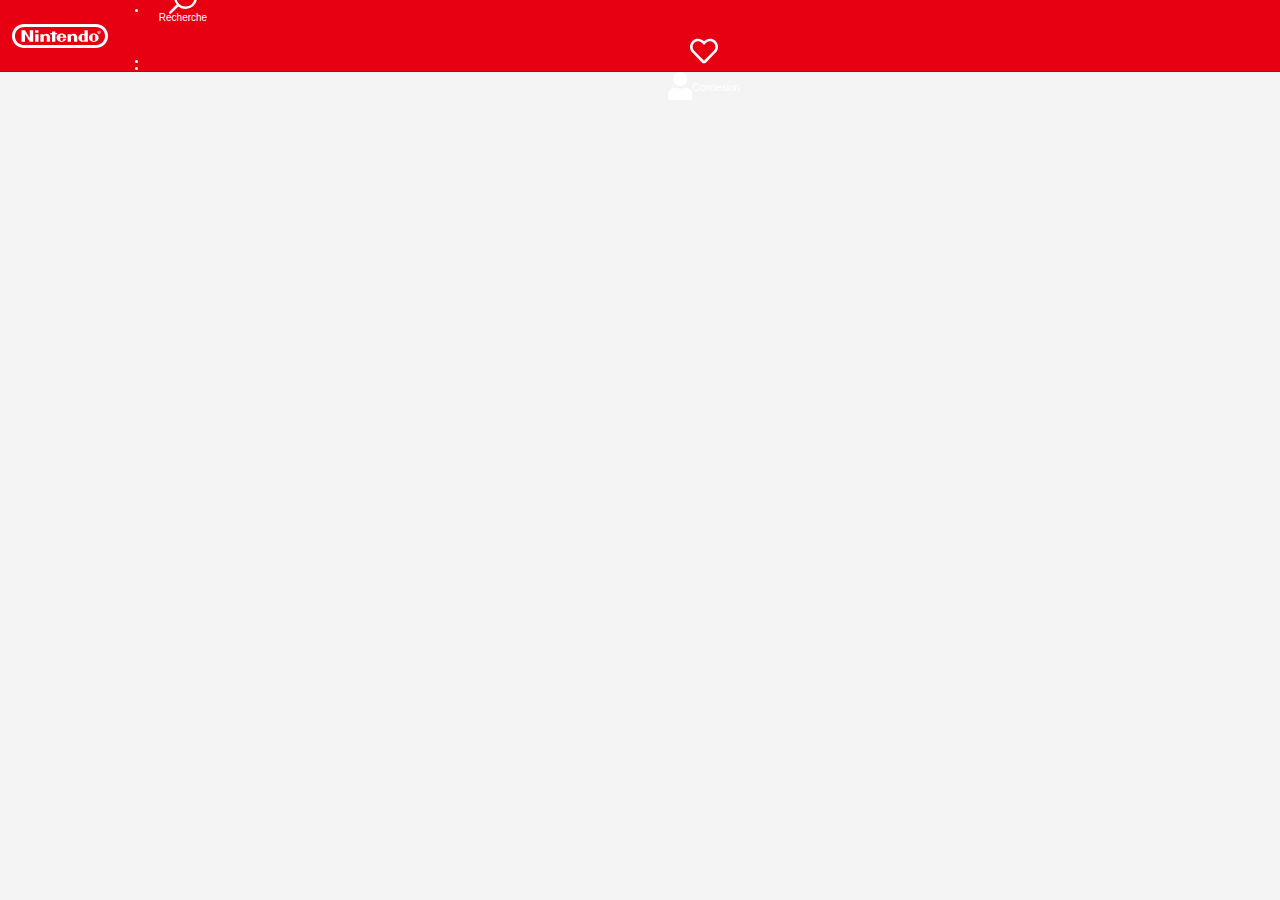
==== nintendolike.html @ ddeaac04 "Adding html an css files" ====
<!DOCTYPE html>
<html>
<head>
    <link href="style.css" rel="stylesheet">
</head>
<body>
    <div class="main-navbar-wrapper nrd8 srch8" data-header-wrapper>
        <header class="plo-header" data-pl-component="plo-header" data-component="mso-site-header">
            <button class="pla-btn--plain plo-header__menu-toggle" data-pl-menu-toggle data-pl-component-toggle-state="is-menu-open">
                <span class="pla-animated-svg-icon pla-menu-icon plo-page-nav__toggle-icon">
                    <svg xmlns="http://www.w3.org/2000/svg" height="1em" width="1em" viewBox="0 0 48 48" class="pla-svg-icon pla-menu-icon__top-line">
                        <path d="M0 21l48 21L48 27L0 27L0 9Z"></path>
                    </svg>

                </span>
            </button>
            <a id="header-brand" tabindex="1" class="pla-link--plain plo-header_logo-container">
                <svg xmlns="http://www.w3.org/200/svg" height="1em" width="4em" viewBox="0 0 128 32" class="pla-svg-icon plo-header__logo">
                    <path d="M12.7,8.4h4.6l6.4,10.5V8.4h4.6v15.1h-4.6L17.3,13v10.5h-4.6L12.7,8.4L12.7,8.4L12.7,8.4zM53.3,10h4.5v2h2.4v1.5h-2.4v10h-4.5v-10h-2.4V12h2.4L53.3,10L53.3,10L53.3,10z M30.9,13.5h4.5v10h-4.5L30.9,13.5L30.9,13.5L30.9,13.5z M30.8,8.4h4.5v3.1h-4.5L30.8,8.4L30.8,8.4L30.8,8.4z M110.9,18.4c0,0,0,1.5,0,2.1c0,1.6-0.9,2.3-1.8,2.3s-1.8-0.7-1.8-2.3c0-0.6,0-2.2,0-2.2s0-1.5,0-2.1c0-1.6,0.9-2.2,1.8-2.2s1.8,0.7,1.8,2.2C110.9,16.9,110.9,18,110.9,18.4L110.9,18.4L110.9,18.4L110.9,18.4z M109.1,12.8c-3.6,0-6.5,2.5-6.5,5.6s2.9,5.6,6.5,5.6s6.5-2.5,6.5-5.6S112.7,12.8,109.1,12.8L109.1,12.8zM96.7,8.4h4.4v15.1h-4.4c0,0,0-0.5,0-0.6c-2.4,1.6-5.7,0.9-7.3-1.5c-0.6-0.9-0.9-2-0.9-3.1c0.1-3,2.6-5.3,5.5-5.3c0,0,0.1,0,0.1,0c0.9,0.1,1.8,0.4,2.5,0.9L96.7,8.4L96.7,8.4L96.7,8.4z M96.7,18.4v-1.8c0.1-1-0.6-1.8-1.6-1.9c-1-0.1-1.8,0.6-1.9,1.6c0,0.1,0,0.2,0,0.4c0,0.5,0,1.8,0,1.8s0,1.2,0,1.8c-0.1,1,0.6,1.8,1.6,1.9c1,0.1,1.8-0.6,1.9-1.6c0-0.1,0-0.3,0-0.4C96.7,19.6,96.7,18.4,96.7,18.4L96.7,18.4z M45.8,13c2.7-0.1,4.9,2,5,4.7c0,0.1,0,0.2,0,0.4c0,0.7,0,5.5,0,5.5h-4.4v-6.6c-0.1-1.1-1-1.9-2-1.8c-1.1,0-2,0.8-2.1,1.8c0,0.4,0,6.6,0,6.6h-4.4v-10h4.4c0,0,0,0.8,0,1.1C43.2,13.6,44.4,13.1,45.8,13L45.8,13L45.8,13z M82.1,13c2.7-0.1,4.9,2,5,4.7c0,0.1,0,0.2,0,0.4c0,0.7,0,5.5,0,5.5h-4.4v-6.6c-0.1-1.1-1-1.9-2-1.8c-1.1,0-2,0.8-2.1,1.8c0,0.4,0,6.6,0,6.6h-4.4v-10h4.4c0,0,0,0.8,0,1.1C79.4,13.6,80.7,13.1,82.1,13L82.1,13L82.1,13z M64.3,17c-0.1-0.7,0-1.3,0.3-2c0.3-0.6,0.9-0.9,1.6-0.9l0,0c0.6,0,1.2,0.4,1.6,0.9c0.3,0.6,0.4,1.3,0.3,2L64.3,17L64.3,17z M68,20c0,0,0,0,0,0.6c0,1.8-1.2,2.2-1.8,2.2c-1.1,0-1.9-0.9-1.9-2c0-0.1,0-0.2,0-0.3c0-0.5,0-2.1,0-2.1h8.4c0-3.1-3-5.7-6.6-5.7s-6.6,2.5-6.6,5.6s2.9,5.6,6.6,5.6c2.8,0.1,5.3-1.5,6.3-4.1H68L68,20z M116.3,9.6c0.7,0,1.1,0.2,1.1,0.7c0,0.3-0.2,0.6-0.6,0.7l0.6,1.1h-0.7l-0.5-1.1h-0.3v1.1h-0.6V9.6L116.3,9.6L116.3,9.6z M116.3,8.6c-1.3,0-2.3,1-2.4,2.3c0,1.3,1,2.3,2.3,2.4c1.3,0,2.3-1,2.4-2.3c0,0,0,0,0,0C118.5,9.6,117.5,8.6,116.3,8.6C116.3,8.6,116.3,8.6,116.3,8.6L116.3,8.6z M118.1,10.9c0,1-0.9,1.8-1.9,1.8s-1.8-0.9-1.8-1.9c0-1,0.8-1.8,1.8-1.8C117.3,9,118.1,9.9,118.1,10.9C118.1,10.9,118.1,10.9,118.1,10.9L118.1,10.9z M115.9,10.7h0.3c0.4,0,0.5-0.1,0.5-0.4s-0.2-0.4-0.6-0.4h-0.3L115.9,10.7L115.9,10.7L115.9,10.7z M16.7,32C6.7,32,0,24.8,0,16S6.7,0,16.7,0h94.6c10,0,16.7,7.3,16.7,16s-6.7,16-16.7,16H16.7z M16.8,3.9C8.8,4,3.9,9.3,3.9,16s4.8,12.1,12.8,12.1h94.5c8,0,12.8-5.4,12.8-12.1S119.2,4,111.2,3.9H16.8z"></path>
                </svg>
            </a>
            <nav class="plo-header__nav">
                <ul class="plo-header_nav-items">
                    <li class="plo-header__nav-item plo-header__nav-item--search">
                        <button tabindex="2" class="pla-btn--plain plo-header__nav-button" data-toggle="modal" data-target="#modal-global-search">
                            <svg xmlns="http://www.w3.org/2000/svg" height="1em" width="1em" viewBox="0 0 512 512" class="pla-svg-icon plo-header__nav-icon">
                                <path d="M302.29-.49c-116,.31-209.79,94.6-209.48,210.6a210.06,210.06,0,0,0,45.81,130.38L7.17,471.57a23.46,23.46,0,0,0,16.58,39.92A23.13,23.13,0,0,0,40,504.83L171.49,373.77c90.71,72.29,222.85,57.37,295.14-33.34S524,117.59,433.3,45.3A210,210,0,0,0,302.29-.49Zm0,376.91a166.84,166.84,0,1,1,166.7-167v.33A166.92,166.92,0,0,1,302.29,376.42Z"></path>
                            </svg>
                            <div class="plo-header__nav-label">Recherche</div>
                        </button>
                    </li>
                    <li class="plo-header_nav-item plo-header_nav-item--wish-list">
                        <a tabindex="3" href="https://ec.nintendo.com/my/wishlist" class="pla-btn--plain plo-header__nav-button plo-header__nav-button externalnintendo" target="blank">
                            <svg xmlns="http://www.w3.org/2000/svg" height="1em" width="1em" viewBox="0 0 512 512" class="pla-svg-icon plo-header__nav-icon">
                                <path d="M458.4 64.3C400.6 15.7 311.3 23 256 79.3 200.7 23 111.4 15.6 53.6 64.3-21.6 127.6-10.6 230.8 43 285.5l175.4 178.7c10 10.2 23.4 15.9 37.6 15.9 14.3 0 27.6-5.6 37.6-15.8L469 285.6c53.5-54.7 64.7-157.9-10.6-221.3zm-23.6 187.5L259.4 430.5c-2.4 2.4-4.4 2.4-6.8 0L77.2 251.8c-36.5-37.2-43.9-107.6 7.3-150.7 38.9-32.7 98.9-27.8 136.5 10.5l35 35.7 35-35.7c37.8-38.5 97.8-43.2 136.5-10.6 51.1 43.1 43.5 113.9 7.3 150.8z"></path>
                            </svg>
                        </a>
                    </li>
                    <li class="plo-header_nav-item plo-header_nav-item--account">
                        <button tabindex="5" class="pla-btn--plain plo-header__nav-button hidden" data-ms-alps>
                            <alps-account-nav class="plo-header__custom-alps" data-state="alps_mobile" if="true">
                                <div role="navigation" class="alps-account-nav">
                            </alps-account-nav>
                        </button>
                        <div></div>
                        <button tabindex="5" class="pla-btn--plain plo-header__nav-button custom-alps-login-door-button" data-ms-alps-login>
                            <svg xmlns="http://www.w3.org/2000/svg" height="1em" width="0.875em" viewbox="0 0 448 512" class="pla-svg-icon plo-header__nav-icon">
                                <path d="M224 256c70.7 0 128-57.3 128-128S294.7 0 224 0 96 57.3 96 128s57.3 128 128 128zm89.6 32h-16.7c-22.2 10.2-46.9 16-72.9 16s-50.6-5.8-72.9-16h-16.7C60.2 288 0 348.2 0 422.4V464c0 26.5 21.5 48 48 48h352c26.5 0 48-21.5 48-48v-41.6c0-74.2-60.2-134.4-134.4-134.4z"></path>
                            </svg>
                            <div class="plo-header__nav-label">Connexion</div>
                        </button>
                    </li>
                </ul>
            </nav>
        </header>
    </div>
</body>
</html>
---- style.css ----
body {
    display: block;
    margin: 0px;
    background-color: #f4f4f4;
    color: #333;
    font-family: Open Sans,Helvetica Neue,Helvetica,Arial,sans-serif;
    font-size: 1rem;
    line-height: 1.5;
}
header{
    display: block;
}

@media (min-width: 768px) {
    .plo-header {
        padding:0 20px 0 24px;
    }

    .plo-header__menu-toggle {
        display: none
    }

    .plo-header__logo {
        font-size: 24px
    }

    .plo-header__nav-item {
        margin-right: 8px
    }

    .plo-header__nav-item:last-child {
        margin-right: 0
    }
}
.plo-header {
    display: flex;
    position: fixed;
    z-index: 1030;
    top: 0;
    align-items: center;
    width: 100%;
    height: 72px;
    padding-left: 12px;
    border-bottom: 1px solid #bf0010;
    background: #e60012;
    color: #fff;
    line-height: 0;
}
.plo-header__nav {
    width: 100%;
}
article,aside,details,figcaption,figure,footer,header,hgroup,main,menu,nav,section,summary {
    display: block;
}

.main-navbar-wrapper
.plo-header__menu-toggle{
    margin-top: -2px;
    line-height: 1.358;
}

.plo-header__menu-toggle{
    margin-right: 20px;
    opacity: .75;
    font-size: 24px;
}
.plo-header__nav-button {
    display: flex;
    position: relative;
    flex-wrap: wrap;
    align-content: center;
    align-items: center;
    justify-content: center;
    width: 100%;
    height: 100%;
    color: inherit;
    text-decoration: none;
}
a{
    color: #e60012;
    text-decoration: none;
    background-color: transparent;
}

a:-webkit-any-link {
    color: webkit link;
    cursor: pointer;
    text-decoration: underline;
}
button, input, select, textarea {
    font-family: inherit;
    font-size: inherit;
    line-height: inherit;
}
button, select{
    text-transform: none;
}
button{
    overflow: visible;
}
.pla-btn--plain{
    margin: 0;
    padding: 0;
    border: none;
    background-color: transparent;
}
button, input, optgroup, select, textarea{
    color: inherit;
    font: inherit;
    line-height: inherit;
    margin: 0;
}

.plo-header .plo-header__nav-item--account .plo-header__alps-loader-wrapper .plo-header__alps-loading-icon,.plo-header .plo-header__nav-item--account .plo-header__custom-alps .alps-account-mii-circle,.plo-header__nav-icon {
    margin-bottom: 4px;
    font-size: 28px;
}
.plo-header .plo-header__nav-item--account .plo-header__alps-loader-wrapper .plo-header__alps-loader-inner-wrapper, .plo-header .plo-header__nav-item--account .plo-header__custom-alps .alps-button-inner, .plo-header__nav-button {
    display: flex;
    position: relative;
    flex-wrap: wrap;
    align-content: center;
    align-items: center;
    justify-content: center;
    width: 100%;
    height: 100%;
    color: inherit;
    text-decoration: none;
}

.plo-header__nav-items{
    display: inline-flex;
    justify-content: flex-end;
    width: 100%;
    margin: 0;
    padding: 0;
    list-style-type: none;
}

.plo-header__nav-item{
    flex: 0 1 70px;
    max-width: 70px;
    height: 70px;
}
.plo-header__nav-item--search {
    order: 0;
}


.plo-page-nav__toggle-icon{
    top: 0.17em;
    margin-right: 8px;
}
.pla-menu-icon{
    width: 1em;
    height: 1em;
}

.pla-svg-icon{
    fill: currentColor;
    color: inherit;
    line-height: 1;
}
.pla-animated-svg-icon{
    width: 1em;
    height: 1em;
}
svg[Attributes] {
    height: 1em;
    width: 1em;
}

.plo-header__logo-container{
    color: inherit;
}

ul {
    list-style-type: disc;
}
li{
    display: list-item;
    text-align: -webkit-match-parent;
}

.pla-link--plain, .pla-link--plai:focus, .pla-link--plain:hover {
    color: inherit;
    text-decoration: none;
}

html {
    -webkit-tap-highlight-color: rgba(0,0,0,0);
    font-size: 10px;
    -ms-text-size-adjust: 100%;
    -webkit-text-size-adjust: 100%;
    font-family: sans-serif;
}
*, :after, :before {
    box-sizing: border-box;
}
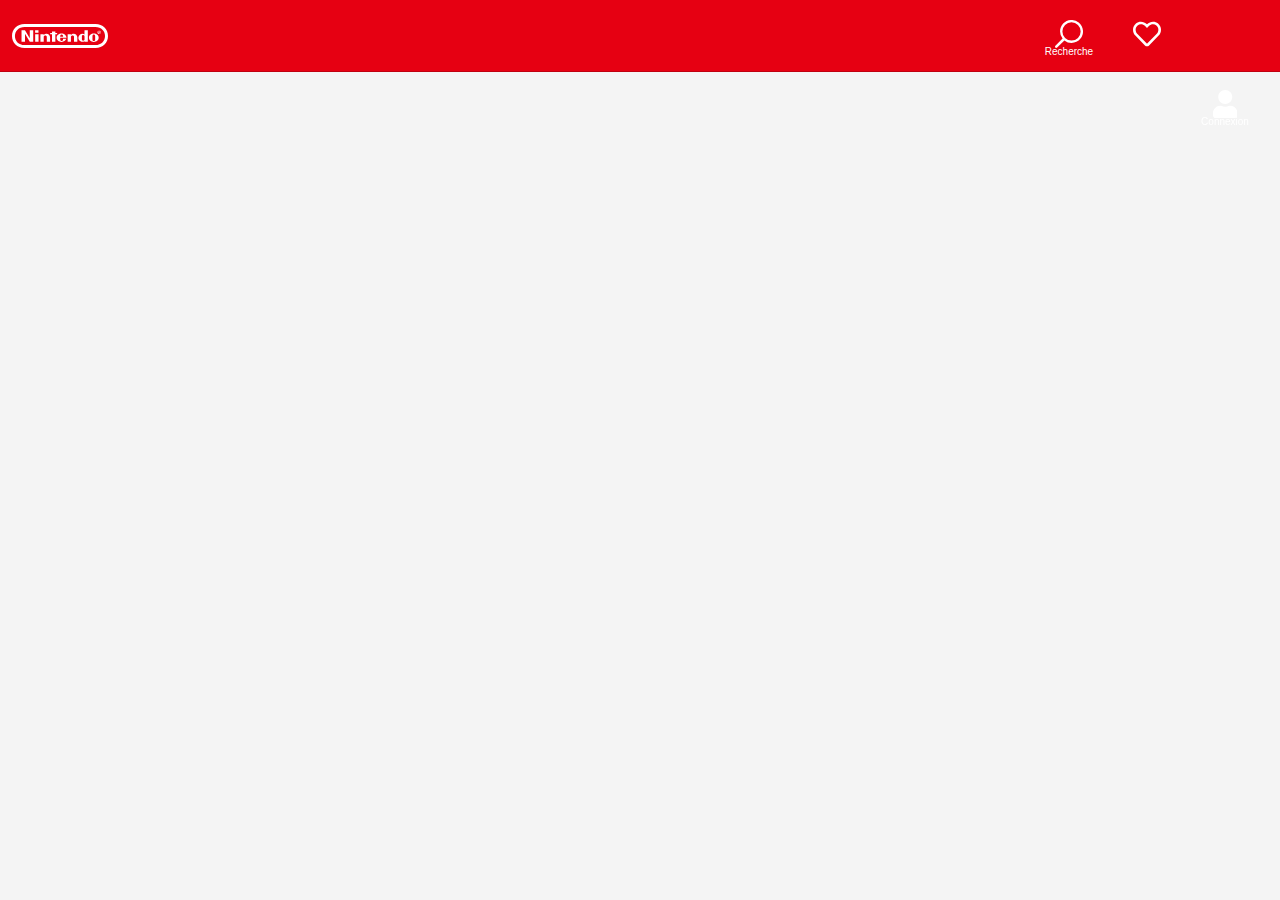
==== commit 2c997e89: "updating html and css file" ====
--- a/nintendolike.html
+++ b/nintendolike.html
@@ -20,7 +20,7 @@
                 </svg>
             </a>
             <nav class="plo-header__nav">
-                <ul class="plo-header_nav-items">
+                <ul class="plo-header__nav-items">
                     <li class="plo-header__nav-item plo-header__nav-item--search">
                         <button tabindex="2" class="pla-btn--plain plo-header__nav-button" data-toggle="modal" data-target="#modal-global-search">
                             <svg xmlns="http://www.w3.org/2000/svg" height="1em" width="1em" viewBox="0 0 512 512" class="pla-svg-icon plo-header__nav-icon">
@@ -29,20 +29,23 @@
                             <div class="plo-header__nav-label">Recherche</div>
                         </button>
                     </li>
-                    <li class="plo-header_nav-item plo-header_nav-item--wish-list">
+                    <li class="plo-header__nav-item plo-header__nav-item--wish-list">
                         <a tabindex="3" href="https://ec.nintendo.com/my/wishlist" class="pla-btn--plain plo-header__nav-button plo-header__nav-button externalnintendo" target="blank">
                             <svg xmlns="http://www.w3.org/2000/svg" height="1em" width="1em" viewBox="0 0 512 512" class="pla-svg-icon plo-header__nav-icon">
                                 <path d="M458.4 64.3C400.6 15.7 311.3 23 256 79.3 200.7 23 111.4 15.6 53.6 64.3-21.6 127.6-10.6 230.8 43 285.5l175.4 178.7c10 10.2 23.4 15.9 37.6 15.9 14.3 0 27.6-5.6 37.6-15.8L469 285.6c53.5-54.7 64.7-157.9-10.6-221.3zm-23.6 187.5L259.4 430.5c-2.4 2.4-4.4 2.4-6.8 0L77.2 251.8c-36.5-37.2-43.9-107.6 7.3-150.7 38.9-32.7 98.9-27.8 136.5 10.5l35 35.7 35-35.7c37.8-38.5 97.8-43.2 136.5-10.6 51.1 43.1 43.5 113.9 7.3 150.8z"></path>
                             </svg>
                         </a>
                     </li>
-                    <li class="plo-header_nav-item plo-header_nav-item--account">
+                    <li class="plo-header__nav-item plo-header__nav-item--account">
                         <button tabindex="5" class="pla-btn--plain plo-header__nav-button hidden" data-ms-alps>
+                
                             <alps-account-nav class="plo-header__custom-alps" data-state="alps_mobile" if="true">
-                                <div role="navigation" class="alps-account-nav">
-                            </alps-account-nav>
+                                <div role="navigation" class="alps-account-nav"></div>
+                            </alps-account-nav>    
                         </button>
-                        <div></div>
+                        <div tab-index="-1" class="plo-header__alps-loader-wrapper alps-account-loading">
+                            <alps-loading-indacator class="plo-header__alps-loading-icon"></alps-loading-indacator>
+                        </div>
                         <button tabindex="5" class="pla-btn--plain plo-header__nav-button custom-alps-login-door-button" data-ms-alps-login>
                             <svg xmlns="http://www.w3.org/2000/svg" height="1em" width="0.875em" viewbox="0 0 448 512" class="pla-svg-icon plo-header__nav-icon">
                                 <path d="M224 256c70.7 0 128-57.3 128-128S294.7 0 224 0 96 57.3 96 128s57.3 128 128 128zm89.6 32h-16.7c-22.2 10.2-46.9 16-72.9 16s-50.6-5.8-72.9-16h-16.7C60.2 288 0 348.2 0 422.4V464c0 26.5 21.5 48 48 48h352c26.5 0 48-21.5 48-48v-41.6c0-74.2-60.2-134.4-134.4-134.4z"></path>
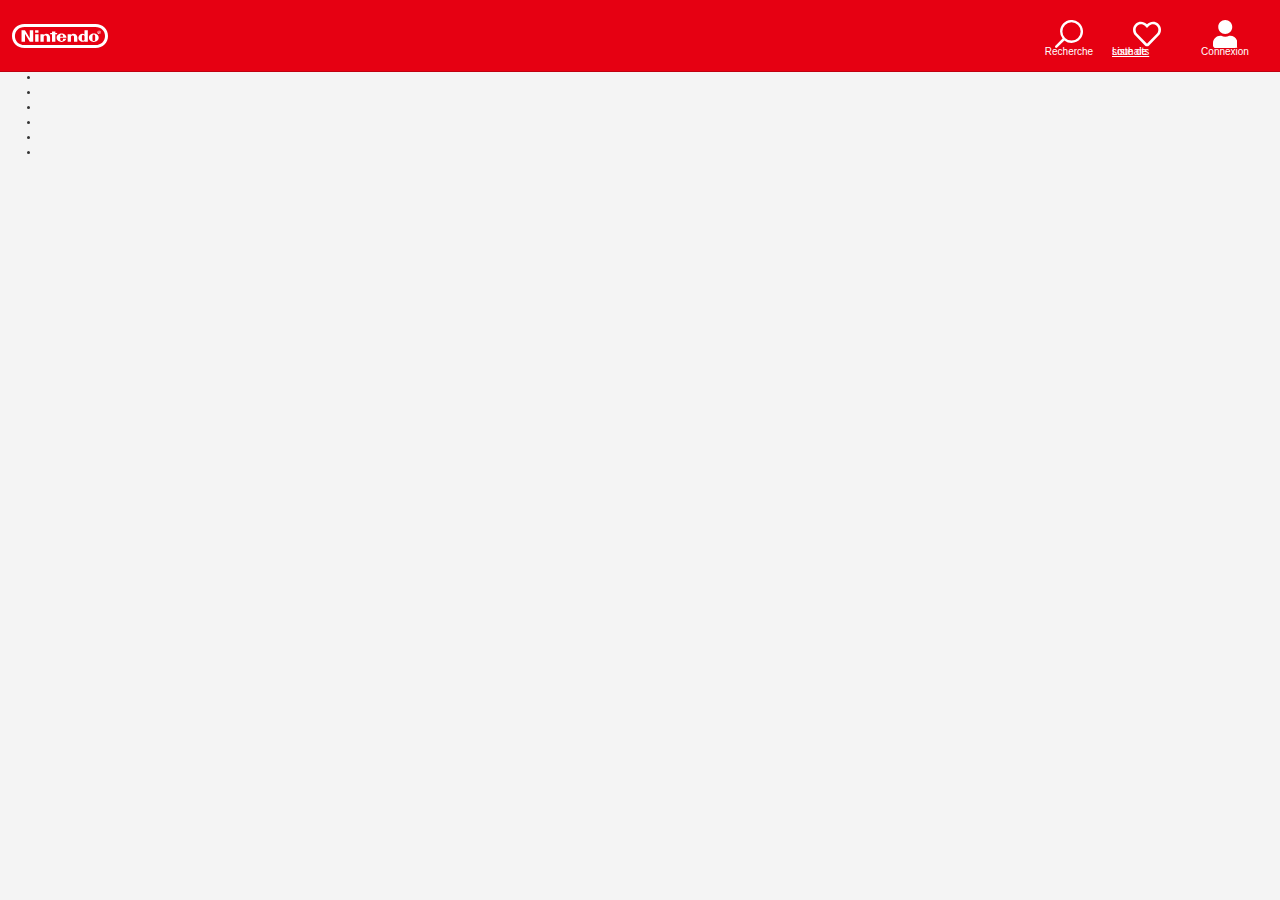
==== commit af1027c5: "updating html and css files" ====
--- a/nintendolike.html
+++ b/nintendolike.html
@@ -1,61 +1,76 @@
-<!DOCTYPE html>
+<!DOCTYPE HTML>
 <html>
-<head>
-    <link href="style.css" rel="stylesheet">
-</head>
-<body>
-    <div class="main-navbar-wrapper nrd8 srch8" data-header-wrapper>
-        <header class="plo-header" data-pl-component="plo-header" data-component="mso-site-header">
-            <button class="pla-btn--plain plo-header__menu-toggle" data-pl-menu-toggle data-pl-component-toggle-state="is-menu-open">
-                <span class="pla-animated-svg-icon pla-menu-icon plo-page-nav__toggle-icon">
-                    <svg xmlns="http://www.w3.org/2000/svg" height="1em" width="1em" viewBox="0 0 48 48" class="pla-svg-icon pla-menu-icon__top-line">
-                        <path d="M0 21l48 21L48 27L0 27L0 9Z"></path>
+    <head>
+        <link href="style.css" rel="stylesheet">
+    </head>
+    <body>
+        <div>
+            <header class="plo-header">
+                <a id="header-brand" tabindex="1" href="https://www.nintendo.fr/" class="pla-link--plain plo-header__logo-container">
+                    <svg xmlns="http://www.w3.org/2000/svg" height="1em" width="4em" viewBox="0 0 128 32" class="pla-svg-icon plo-header__logo">
+                        <path d="M12.7,8.4h4.6l6.4,10.5V8.4h4.6v15.1h-4.6L17.3,13v10.5h-4.6L12.7,8.4L12.7,8.4L12.7,8.4zM53.3,10h4.5v2h2.4v1.5h-2.4v10h-4.5v-10h-2.4V12h2.4L53.3,10L53.3,10L53.3,10z M30.9,13.5h4.5v10h-4.5L30.9,13.5L30.9,13.5L30.9,13.5z M30.8,8.4h4.5v3.1h-4.5L30.8,8.4L30.8,8.4L30.8,8.4z M110.9,18.4c0,0,0,1.5,0,2.1c0,1.6-0.9,2.3-1.8,2.3s-1.8-0.7-1.8-2.3c0-0.6,0-2.2,0-2.2s0-1.5,0-2.1c0-1.6,0.9-2.2,1.8-2.2s1.8,0.7,1.8,2.2C110.9,16.9,110.9,18,110.9,18.4L110.9,18.4L110.9,18.4L110.9,18.4z M109.1,12.8c-3.6,0-6.5,2.5-6.5,5.6s2.9,5.6,6.5,5.6s6.5-2.5,6.5-5.6S112.7,12.8,109.1,12.8L109.1,12.8zM96.7,8.4h4.4v15.1h-4.4c0,0,0-0.5,0-0.6c-2.4,1.6-5.7,0.9-7.3-1.5c-0.6-0.9-0.9-2-0.9-3.1c0.1-3,2.6-5.3,5.5-5.3c0,0,0.1,0,0.1,0c0.9,0.1,1.8,0.4,2.5,0.9L96.7,8.4L96.7,8.4L96.7,8.4z M96.7,18.4v-1.8c0.1-1-0.6-1.8-1.6-1.9c-1-0.1-1.8,0.6-1.9,1.6c0,0.1,0,0.2,0,0.4c0,0.5,0,1.8,0,1.8s0,1.2,0,1.8c-0.1,1,0.6,1.8,1.6,1.9c1,0.1,1.8-0.6,1.9-1.6c0-0.1,0-0.3,0-0.4C96.7,19.6,96.7,18.4,96.7,18.4L96.7,18.4z M45.8,13c2.7-0.1,4.9,2,5,4.7c0,0.1,0,0.2,0,0.4c0,0.7,0,5.5,0,5.5h-4.4v-6.6c-0.1-1.1-1-1.9-2-1.8c-1.1,0-2,0.8-2.1,1.8c0,0.4,0,6.6,0,6.6h-4.4v-10h4.4c0,0,0,0.8,0,1.1C43.2,13.6,44.4,13.1,45.8,13L45.8,13L45.8,13z M82.1,13c2.7-0.1,4.9,2,5,4.7c0,0.1,0,0.2,0,0.4c0,0.7,0,5.5,0,5.5h-4.4v-6.6c-0.1-1.1-1-1.9-2-1.8c-1.1,0-2,0.8-2.1,1.8c0,0.4,0,6.6,0,6.6h-4.4v-10h4.4c0,0,0,0.8,0,1.1C79.4,13.6,80.7,13.1,82.1,13L82.1,13L82.1,13z M64.3,17c-0.1-0.7,0-1.3,0.3-2c0.3-0.6,0.9-0.9,1.6-0.9l0,0c0.6,0,1.2,0.4,1.6,0.9c0.3,0.6,0.4,1.3,0.3,2L64.3,17L64.3,17z M68,20c0,0,0,0,0,0.6c0,1.8-1.2,2.2-1.8,2.2c-1.1,0-1.9-0.9-1.9-2c0-0.1,0-0.2,0-0.3c0-0.5,0-2.1,0-2.1h8.4c0-3.1-3-5.7-6.6-5.7s-6.6,2.5-6.6,5.6s2.9,5.6,6.6,5.6c2.8,0.1,5.3-1.5,6.3-4.1H68L68,20z M116.3,9.6c0.7,0,1.1,0.2,1.1,0.7c0,0.3-0.2,0.6-0.6,0.7l0.6,1.1h-0.7l-0.5-1.1h-0.3v1.1h-0.6V9.6L116.3,9.6L116.3,9.6z M116.3,8.6c-1.3,0-2.3,1-2.4,2.3c0,1.3,1,2.3,2.3,2.4c1.3,0,2.3-1,2.4-2.3c0,0,0,0,0,0C118.5,9.6,117.5,8.6,116.3,8.6C116.3,8.6,116.3,8.6,116.3,8.6L116.3,8.6z M118.1,10.9c0,1-0.9,1.8-1.9,1.8s-1.8-0.9-1.8-1.9c0-1,0.8-1.8,1.8-1.8C117.3,9,118.1,9.9,118.1,10.9C118.1,10.9,118.1,10.9,118.1,10.9L118.1,10.9z M115.9,10.7h0.3c0.4,0,0.5-0.1,0.5-0.4s-0.2-0.4-0.6-0.4h-0.3L115.9,10.7L115.9,10.7L115.9,10.7z M16.7,32C6.7,32,0,24.8,0,16S6.7,0,16.7,0h94.6c10,0,16.7,7.3,16.7,16s-6.7,16-16.7,16H16.7z M16.8,3.9C8.8,4,3.9,9.3,3.9,16s4.8,12.1,12.8,12.1h94.5c8,0,12.8-5.4,12.8-12.1S119.2,4,111.2,3.9H16.8z"></path>
                     </svg>
-
-                </span>
-            </button>
-            <a id="header-brand" tabindex="1" class="pla-link--plain plo-header_logo-container">
-                <svg xmlns="http://www.w3.org/200/svg" height="1em" width="4em" viewBox="0 0 128 32" class="pla-svg-icon plo-header__logo">
-                    <path d="M12.7,8.4h4.6l6.4,10.5V8.4h4.6v15.1h-4.6L17.3,13v10.5h-4.6L12.7,8.4L12.7,8.4L12.7,8.4zM53.3,10h4.5v2h2.4v1.5h-2.4v10h-4.5v-10h-2.4V12h2.4L53.3,10L53.3,10L53.3,10z M30.9,13.5h4.5v10h-4.5L30.9,13.5L30.9,13.5L30.9,13.5z M30.8,8.4h4.5v3.1h-4.5L30.8,8.4L30.8,8.4L30.8,8.4z M110.9,18.4c0,0,0,1.5,0,2.1c0,1.6-0.9,2.3-1.8,2.3s-1.8-0.7-1.8-2.3c0-0.6,0-2.2,0-2.2s0-1.5,0-2.1c0-1.6,0.9-2.2,1.8-2.2s1.8,0.7,1.8,2.2C110.9,16.9,110.9,18,110.9,18.4L110.9,18.4L110.9,18.4L110.9,18.4z M109.1,12.8c-3.6,0-6.5,2.5-6.5,5.6s2.9,5.6,6.5,5.6s6.5-2.5,6.5-5.6S112.7,12.8,109.1,12.8L109.1,12.8zM96.7,8.4h4.4v15.1h-4.4c0,0,0-0.5,0-0.6c-2.4,1.6-5.7,0.9-7.3-1.5c-0.6-0.9-0.9-2-0.9-3.1c0.1-3,2.6-5.3,5.5-5.3c0,0,0.1,0,0.1,0c0.9,0.1,1.8,0.4,2.5,0.9L96.7,8.4L96.7,8.4L96.7,8.4z M96.7,18.4v-1.8c0.1-1-0.6-1.8-1.6-1.9c-1-0.1-1.8,0.6-1.9,1.6c0,0.1,0,0.2,0,0.4c0,0.5,0,1.8,0,1.8s0,1.2,0,1.8c-0.1,1,0.6,1.8,1.6,1.9c1,0.1,1.8-0.6,1.9-1.6c0-0.1,0-0.3,0-0.4C96.7,19.6,96.7,18.4,96.7,18.4L96.7,18.4z M45.8,13c2.7-0.1,4.9,2,5,4.7c0,0.1,0,0.2,0,0.4c0,0.7,0,5.5,0,5.5h-4.4v-6.6c-0.1-1.1-1-1.9-2-1.8c-1.1,0-2,0.8-2.1,1.8c0,0.4,0,6.6,0,6.6h-4.4v-10h4.4c0,0,0,0.8,0,1.1C43.2,13.6,44.4,13.1,45.8,13L45.8,13L45.8,13z M82.1,13c2.7-0.1,4.9,2,5,4.7c0,0.1,0,0.2,0,0.4c0,0.7,0,5.5,0,5.5h-4.4v-6.6c-0.1-1.1-1-1.9-2-1.8c-1.1,0-2,0.8-2.1,1.8c0,0.4,0,6.6,0,6.6h-4.4v-10h4.4c0,0,0,0.8,0,1.1C79.4,13.6,80.7,13.1,82.1,13L82.1,13L82.1,13z M64.3,17c-0.1-0.7,0-1.3,0.3-2c0.3-0.6,0.9-0.9,1.6-0.9l0,0c0.6,0,1.2,0.4,1.6,0.9c0.3,0.6,0.4,1.3,0.3,2L64.3,17L64.3,17z M68,20c0,0,0,0,0,0.6c0,1.8-1.2,2.2-1.8,2.2c-1.1,0-1.9-0.9-1.9-2c0-0.1,0-0.2,0-0.3c0-0.5,0-2.1,0-2.1h8.4c0-3.1-3-5.7-6.6-5.7s-6.6,2.5-6.6,5.6s2.9,5.6,6.6,5.6c2.8,0.1,5.3-1.5,6.3-4.1H68L68,20z M116.3,9.6c0.7,0,1.1,0.2,1.1,0.7c0,0.3-0.2,0.6-0.6,0.7l0.6,1.1h-0.7l-0.5-1.1h-0.3v1.1h-0.6V9.6L116.3,9.6L116.3,9.6z M116.3,8.6c-1.3,0-2.3,1-2.4,2.3c0,1.3,1,2.3,2.3,2.4c1.3,0,2.3-1,2.4-2.3c0,0,0,0,0,0C118.5,9.6,117.5,8.6,116.3,8.6C116.3,8.6,116.3,8.6,116.3,8.6L116.3,8.6z M118.1,10.9c0,1-0.9,1.8-1.9,1.8s-1.8-0.9-1.8-1.9c0-1,0.8-1.8,1.8-1.8C117.3,9,118.1,9.9,118.1,10.9C118.1,10.9,118.1,10.9,118.1,10.9L118.1,10.9z M115.9,10.7h0.3c0.4,0,0.5-0.1,0.5-0.4s-0.2-0.4-0.6-0.4h-0.3L115.9,10.7L115.9,10.7L115.9,10.7z M16.7,32C6.7,32,0,24.8,0,16S6.7,0,16.7,0h94.6c10,0,16.7,7.3,16.7,16s-6.7,16-16.7,16H16.7z M16.8,3.9C8.8,4,3.9,9.3,3.9,16s4.8,12.1,12.8,12.1h94.5c8,0,12.8-5.4,12.8-12.1S119.2,4,111.2,3.9H16.8z"></path>
-                </svg>
-            </a>
-            <nav class="plo-header__nav">
-                <ul class="plo-header__nav-items">
-                    <li class="plo-header__nav-item plo-header__nav-item--search">
-                        <button tabindex="2" class="pla-btn--plain plo-header__nav-button" data-toggle="modal" data-target="#modal-global-search">
-                            <svg xmlns="http://www.w3.org/2000/svg" height="1em" width="1em" viewBox="0 0 512 512" class="pla-svg-icon plo-header__nav-icon">
-                                <path d="M302.29-.49c-116,.31-209.79,94.6-209.48,210.6a210.06,210.06,0,0,0,45.81,130.38L7.17,471.57a23.46,23.46,0,0,0,16.58,39.92A23.13,23.13,0,0,0,40,504.83L171.49,373.77c90.71,72.29,222.85,57.37,295.14-33.34S524,117.59,433.3,45.3A210,210,0,0,0,302.29-.49Zm0,376.91a166.84,166.84,0,1,1,166.7-167v.33A166.92,166.92,0,0,1,302.29,376.42Z"></path>
+                </a>
+                <nav class="plo-header__nav"> 
+                    <ul class="plo-header__nav-items">
+                        <li class="plo-header__nav-item plo-header__nav-item--search">
+                            <button tabindex="2" class="pla-btn--plain plo-header__nav-button plo-header__nav-button">
+                                <svg xmlns="http://www.w3.org/2000/svg" height="1em" width="1em" viewBox="0 0 512 512" class="pla-svg-icon plo-header__nav-icon">
+                                    <path d="M302.29-.49c-116,.31-209.79,94.6-209.48,210.6a210.06,210.06,0,0,0,45.81,130.38L7.17,471.57a23.46,23.46,0,0,0,16.58,39.92A23.13,23.13,0,0,0,40,504.83L171.49,373.77c90.71,72.29,222.85,57.37,295.14-33.34S524,117.59,433.3,45.3A210,210,0,0,0,302.29-.49Zm0,376.91a166.84,166.84,0,1,1,166.7-167v.33A166.92,166.92,0,0,1,302.29,376.42Z"></path>
+                                </svg>
+                                <div class="plo-header__nav-label">Recherche</div>
+                            </button>
+                        </li>
+                        <li class="plo-header__nav-item plo-header__nav-item--wish-list">
+                            <a tabindex="3" href="https://ec.nintendo.com/my/wishlist" class="pla-btn--plain plo-header__nav-button plo-header__nav-button externalnintendo" target="_blank">
+                                <svg xmlns="http://www.w3.org/2000/svg" height="1em" width="1em" viewBox="0 0 512 512" class="pla-svg-icon plo-header__nav-icon">
+                                    <path d="M458.4 64.3C400.6 15.7 311.3 23 256 79.3 200.7 23 111.4 15.6 53.6 64.3-21.6 127.6-10.6 230.8 43 285.5l175.4 178.7c10 10.2 23.4 15.9 37.6 15.9 14.3 0 27.6-5.6 37.6-15.8L469 285.6c53.5-54.7 64.7-157.9-10.6-221.3zm-23.6 187.5L259.4 430.5c-2.4 2.4-4.4 2.4-6.8 0L77.2 251.8c-36.5-37.2-43.9-107.6 7.3-150.7 38.9-32.7 98.9-27.8 136.5 10.5l35 35.7 35-35.7c37.8-38.5 97.8-43.2 136.5-10.6 51.1 43.1 43.5 113.9 7.3 150.8z"></path>
+                                </svg>
+                                <div class="plo-header__nav-label">Liste de souhaits</div>
+                            </a>
+                        </li>
+                        <li class="plo-header__nav-item plo-header__nav-item--account">
+                            <button tabindex="5" class="pla-btn--plain plo-header__nav-button">
+                                <svg xmlns="http://www.w3.org/2000/svg" height="1em" width="0.875em" viewBox="0 0 448 512" class="pla-svg-icon plo-header__nav-icon">
+                                    <path d="M224 256c70.7 0 128-57.3 128-128S294.7 0 224 0 96 57.3 96 128s57.3 128 128 128zm89.6 32h-16.7c-22.2 10.2-46.9 16-72.9 16s-50.6-5.8-72.9-16h-16.7C60.2 288 0 348.2 0 422.4V464c0 26.5 21.5 48 48 48h352c26.5 0 48-21.5 48-48v-41.6c0-74.2-60.2-134.4-134.4-134.4z"></path>
+                                </svg>
+                                <div class="plo-header__nav-label">Connexion</div>
+                            </button>
+                        </li>
+                    </ul>
+                </nav>
+            </header>
+        </div>
+        <div id="wrapper">
+            <div id="sidebar-wrapper" class="newSideWrapper">
+                <ul class="sidebar-nav nav-pills nav-stacked sidebar-cubes" id="mainNav" style="width: 88px;">
+                    <li id="mainNav_games" class="sel-nav-item">
+                        <div class="main-nav-corner">
+                            <svg style="width: 8px; height: 8px" version="1.1" xmlns="http://www.w3.org/2000/svg" xmlns:xlink="http://www.w3.org/1999/xlink" x="0px" y="0px" viewBox="0 0 48 48" enable-background="new 0 0 48 48" xml:space="preserve">
+                                <polygon points="0 0 48 0 48 48"></polygon>
                             </svg>
-                            <div class="plo-header__nav-label">Recherche</div>
-                        </button>
+                        </div>
+                        <div class="subMenuDropdown submenu-button">
+                            <div class="subMenuContainer">
+                                <span class="mainN">
+                                    <svg xmlns="http://www.w3.org/2000/svg" height="1em" width="1.125em" viewBox="0 0 576 512" class="pla-svg-icon main-navigation-icon">
+                                        <path d="M259.3 17.8L194 150.2 47.9 171.5c-26.2 3.8-36.7 36.1-17.7 54.6l105.7 103-25 145.5c-4.5 26.3 23.2 46 46.4 33.7L288 439.6l130.7 68.7c23.2 12.2 50.9-7.4 46.4-33.7l-25-145.5 105.7-103c19-18.5 8.5-50.8-17.7-54.6L382 150.2 316.7 17.8c-11.7-23.6-45.6-23.9-57.4 0z"></path>
+                                    </svg>
+                                </span>
+                                "Jeux"
+                            </div>
+                        </div>
                     </li>
-                    <li class="plo-header__nav-item plo-header__nav-item--wish-list">
-                        <a tabindex="3" href="https://ec.nintendo.com/my/wishlist" class="pla-btn--plain plo-header__nav-button plo-header__nav-button externalnintendo" target="blank">
-                            <svg xmlns="http://www.w3.org/2000/svg" height="1em" width="1em" viewBox="0 0 512 512" class="pla-svg-icon plo-header__nav-icon">
-                                <path d="M458.4 64.3C400.6 15.7 311.3 23 256 79.3 200.7 23 111.4 15.6 53.6 64.3-21.6 127.6-10.6 230.8 43 285.5l175.4 178.7c10 10.2 23.4 15.9 37.6 15.9 14.3 0 27.6-5.6 37.6-15.8L469 285.6c53.5-54.7 64.7-157.9-10.6-221.3zm-23.6 187.5L259.4 430.5c-2.4 2.4-4.4 2.4-6.8 0L77.2 251.8c-36.5-37.2-43.9-107.6 7.3-150.7 38.9-32.7 98.9-27.8 136.5 10.5l35 35.7 35-35.7c37.8-38.5 97.8-43.2 136.5-10.6 51.1 43.1 43.5 113.9 7.3 150.8z"></path>
-                            </svg>
-                        </a>
-                    </li>
-                    <li class="plo-header__nav-item plo-header__nav-item--account">
-                        <button tabindex="5" class="pla-btn--plain plo-header__nav-button hidden" data-ms-alps>
-                
-                            <alps-account-nav class="plo-header__custom-alps" data-state="alps_mobile" if="true">
-                                <div role="navigation" class="alps-account-nav"></div>
-                            </alps-account-nav>    
-                        </button>
-                        <div tab-index="-1" class="plo-header__alps-loader-wrapper alps-account-loading">
-                            <alps-loading-indacator class="plo-header__alps-loading-icon"></alps-loading-indacator>
-                        </div>
-                        <button tabindex="5" class="pla-btn--plain plo-header__nav-button custom-alps-login-door-button" data-ms-alps-login>
-                            <svg xmlns="http://www.w3.org/2000/svg" height="1em" width="0.875em" viewbox="0 0 448 512" class="pla-svg-icon plo-header__nav-icon">
-                                <path d="M224 256c70.7 0 128-57.3 128-128S294.7 0 224 0 96 57.3 96 128s57.3 128 128 128zm89.6 32h-16.7c-22.2 10.2-46.9 16-72.9 16s-50.6-5.8-72.9-16h-16.7C60.2 288 0 348.2 0 422.4V464c0 26.5 21.5 48 48 48h352c26.5 0 48-21.5 48-48v-41.6c0-74.2-60.2-134.4-134.4-134.4z"></path>
-                            </svg>
-                            <div class="plo-header__nav-label">Connexion</div>
-                        </button>
-                    </li>
+                    <li id="mainNav_hardware"></li>
+                    <li id="mainNav_nso"></li>
+                    <li id="mainNav_nintendoeshop"></li>
+                    <li id="mainNav_store"></li>
+                    <li id="mainNav_support"></li>
+                    <li id="mainNav_news"></li>
+                    <li id="mainNav_share"></li>
+                    <li id="mainNav_more" data-text-overview="Vue d'ensemble" class></li>
                 </ul>
-            </nav>
-        </header>
-    </div>
-</body>
-</html>+            </div>
+        </div>
+    </body>
+</html>
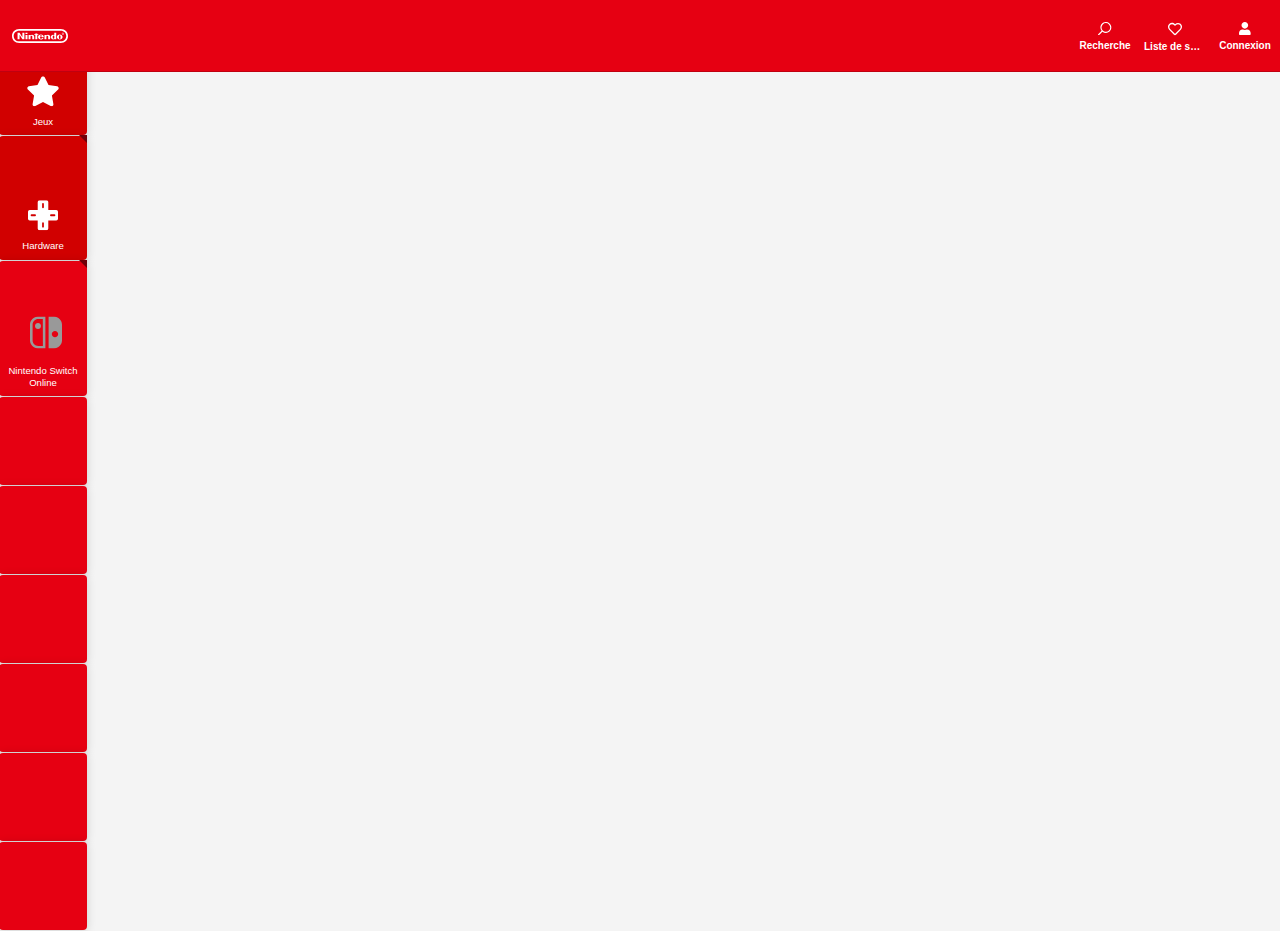
==== commit f8763de2: "Add files via upload" ====
--- a/nintendolike.html
+++ b/nintendolike.html
@@ -43,8 +43,8 @@
         </div>
         <div id="wrapper">
             <div id="sidebar-wrapper" class="newSideWrapper">
-                <ul class="sidebar-nav nav-pills nav-stacked sidebar-cubes" id="mainNav" style="width: 88px;">
-                    <li id="mainNav_games" class="sel-nav-item">
+                <ul class="sidebar-nav nav-pills nav-stacked" id="mainNav" style="width: 88px;">
+                    <li id="mainNav_games" class="sel-nav-item current">
                         <div class="main-nav-corner">
                             <svg style="width: 8px; height: 8px" version="1.1" xmlns="http://www.w3.org/2000/svg" xmlns:xlink="http://www.w3.org/1999/xlink" x="0px" y="0px" viewBox="0 0 48 48" enable-background="new 0 0 48 48" xml:space="preserve">
                                 <polygon points="0 0 48 0 48 48"></polygon>
@@ -57,12 +57,46 @@
                                         <path d="M259.3 17.8L194 150.2 47.9 171.5c-26.2 3.8-36.7 36.1-17.7 54.6l105.7 103-25 145.5c-4.5 26.3 23.2 46 46.4 33.7L288 439.6l130.7 68.7c23.2 12.2 50.9-7.4 46.4-33.7l-25-145.5 105.7-103c19-18.5 8.5-50.8-17.7-54.6L382 150.2 316.7 17.8c-11.7-23.6-45.6-23.9-57.4 0z"></path>
                                     </svg>
                                 </span>
-                                "Jeux"
+                                Jeux
                             </div>
                         </div>
                     </li>
-                    <li id="mainNav_hardware"></li>
-                    <li id="mainNav_nso"></li>
+                    <li id="mainNav_hardware" class="sel-nav-item current">
+                        <div class="main-nav-corner">
+                            <svg style="width: 8px; height: 8px" version="1.1" xmlns="http://www.w3.org/2000/svg" x="0px" y="0px" viewBox="0 0 48 48" enable-background="new 0 0 48 48" xml:space="preserve">
+                                <polygon points="0 0 48 0 48 48"></polygon>
+                            </svg>
+                        </div>
+                        <div class="subMenuDropdown submenu-button">
+                            <div class="subMenuContainer">
+                                <span class="mainN">
+                                    <svg xmlns="http://www.w3.org/2000/svg" height="1em" width="1em" viewBox="0 0 30 30" class="pla-svg-icon main-navigation-icon">
+                                        <path d="M28.235 20.294h-7.941v7.941A1.77 1.77 0 0 1 18.529 30h-7.058a1.77 1.77 0 0 1-1.765-1.765v-7.941H1.765A1.77 1.77 0 0 1 0 18.529v-7.058a1.77 1.77 0 0 1 1.765-1.765h7.941V1.765A1.77 1.77 0 0 1 11.471 0h7.059a1.77 1.77 0 0 1 1.765 1.765v7.941h7.941A1.77 1.77 0 0 1 30 11.471v7.059a1.77 1.77 0 0 1-1.765 1.764zM7.059 14.118h-3.53a.882.882 0 0 0 0 1.765h3.53a.882.882 0 0 0 0-1.765zm8.823-10.589a.882.882 0 1 0-1.765 0v3.53a.882.882 0 1 0 1.765 0zm0 19.412a.882.882 0 0 0-1.765 0v3.529a.882.882 0 1 0 1.765 0zm10.588-8.824h-3.529a.882.882 0 1 0 0 1.765h3.529a.882.882 0 0 0 0-1.765z"></path>
+                                    </svg>
+                                </span>
+                                Hardware
+                            </div>
+                        </div>
+                    </li>
+                    <li id="mainNav_nso">
+                        <div class="main-nav-corner">
+                            <svg style="width: 8px; height: 8px" version="1.1" xmlns="http://www.w3.org/2000/svg" xmlns:xlink="http://www.w3.org/1999/xlink" x="0px" y="0px" viewBox="0 0 48 48" enable-background="new 0 0 48 48" xml:space="preserve">
+                                <polygon points="0 0 48 0 48 48"></polygon>
+                            </svg>
+                        </div>
+                        <div class="subMenuDropdown submenu-button">
+                            <div class="subMenuContainer">
+                                <span class="mainN">
+                                    <svg style="width: 32px; height:32px" version="1.1" xmlns="http://www.w3.org/2000/svg" xmlns:xlink="http://www.w3.org/1999/xlink" viewBox="0 0 32 32" enable-background="new 0 0 32 32" xml:space="preserve">
+                                        <g class="nav-icon-switch" fill="#999">
+                                            <path d="M18.9,32h4.9c4.5,0,8.2-3.7,8.2-8.2v0V8.2C32,3.7,28.3,0,23.8,0c0,0,0,0,0,0h-5c-0.1,0-0.2,0.1-0.2,0.2c0,0,0,0,0,0v31.6C18.6,31.9,18.7,32,18.9,32z M25,14.4c1.8,0,3.2,1.5,3.2,3.2c0,1.8-1.5,3.2-3.2,3.2c-1.8,0-3.2-1.4-3.2-3.2C21.7,15.8,23.2,14.4,25,14.4C25,14.4,25,14.4,25,14.4z M15.2,0h-7C3.7,0,0,3.7,0,8.2v15.6C0,28.3,3.7,32,8.2,32h7c0.1,0,0.2-0.1,0.2-0.2l0,0V0.2C15.4,0.1,15.3,0,15.2,0C15.2,0,15.2,0,15.2,0z M12.9,29.4H8.2c-3.1,0-5.6-2.5-5.6-5.6V8.2c0-3.1,2.5-5.6,5.6-5.6h4.6L12.9,29.4z M5,9.6c0,1.7,1.3,3,3,3s3-1.3,3-3s-1.3-3-3-3S5,7.9,5,9.6L5,9.6z"></path>
+                                        </g>
+                                    </svg>
+                                </span>
+                                Nintendo Switch Online
+                            </div>
+                        </div>
+                    </li>
                     <li id="mainNav_nintendoeshop"></li>
                     <li id="mainNav_store"></li>
                     <li id="mainNav_support"></li>
--- a/style.css
+++ b/style.css
@@ -1,37 +1,20 @@
+*,:after,:before {
+    box-sizing: border-box;
+}
+html {
+    font-size: 14px;
+    font-family: sans-serif;
+}
+
 body {
-    display: block;
-    margin: 0px;
+    margin: 0;
     background-color: #f4f4f4;
     color: #333;
     font-family: Open Sans,Helvetica Neue,Helvetica,Arial,sans-serif;
     font-size: 1rem;
     line-height: 1.5;
 }
-header{
-    display: block;
-}
-
-@media (min-width: 768px) {
-    .plo-header {
-        padding:0 20px 0 24px;
-    }
-
-    .plo-header__menu-toggle {
-        display: none
-    }
-
-    .plo-header__logo {
-        font-size: 24px
-    }
-
-    .plo-header__nav-item {
-        margin-right: 8px
-    }
-
-    .plo-header__nav-item:last-child {
-        margin-right: 0
-    }
-}
+
 .plo-header {
     display: flex;
     position: fixed;
@@ -44,25 +27,38 @@
     border-bottom: 1px solid #bf0010;
     background: #e60012;
     color: #fff;
-    line-height: 0;
+    line-height: 0
+}
+.plo-header__logo-container {
+    color: inherit
+}
+.plo-header__logo {
+    font-size: 20px
 }
 .plo-header__nav {
+    width: 100%
+}
+.plo-header__nav-items {
+    display: inline-flex;
+    justify-content: flex-end;
     width: 100%;
-}
-article,aside,details,figcaption,figure,footer,header,hgroup,main,menu,nav,section,summary {
-    display: block;
-}
-
-.main-navbar-wrapper
-.plo-header__menu-toggle{
-    margin-top: -2px;
-    line-height: 1.358;
-}
-
-.plo-header__menu-toggle{
-    margin-right: 20px;
-    opacity: .75;
-    font-size: 24px;
+    margin: 0;
+    padding: 0;
+    list-style-type: none
+}
+.plo-header__nav-item {
+    flex: 0 1 70px;
+    max-width: 70px;
+    height: 70px
+}
+.plo-header__nav-item--search {
+    order: 0
+}
+.plo-header__nav-item--wish-list{
+    order: 1
+}
+.plo-header__nav-item--account{
+    order: 3
 }
 .plo-header__nav-button {
     display: flex;
@@ -74,126 +70,177 @@
     width: 100%;
     height: 100%;
     color: inherit;
-    text-decoration: none;
-}
-a{
-    color: #e60012;
-    text-decoration: none;
-    background-color: transparent;
-}
-
-a:-webkit-any-link {
-    color: webkit link;
-    cursor: pointer;
-    text-decoration: underline;
-}
-button, input, select, textarea {
-    font-family: inherit;
+    text-decoration: none
+}
+.plo-header__nav-icon {
+    margin-bottom: 4px;
+    font-size: 28px
+}
+.plo-header__nav-label {
+    color: inherit;
+    overflow: hidden;
+    text-overflow: ellipsis;
+    white-space: nowrap;
+    flex: 0 0 100%;
+    margin-bottom: -.25572rem;
+    padding: 0 4px;
+    font-size: .7143rem;
+    font-weight: 600;
+    line-height: 1.358;
+    text-align: center;
+}
+
+.pla-link--plain,.pla-link--plain:focus,.pla-link--plain:hover {
+    color: inherit;
+    text-decoration: none
+}
+.pla-svg-icon {
+    fill: currentColor;
+    color: inherit;
     font-size: inherit;
-    line-height: inherit;
-}
-button, select{
-    text-transform: none;
-}
-button{
-    overflow: visible;
-}
-.pla-btn--plain{
+    line-height: 1
+}
+.pla-btn--plain {
     margin: 0;
     padding: 0;
     border: none;
-    background-color: transparent;
-}
-button, input, optgroup, select, textarea{
-    color: inherit;
-    font: inherit;
-    line-height: inherit;
-    margin: 0;
-}
-
-.plo-header .plo-header__nav-item--account .plo-header__alps-loader-wrapper .plo-header__alps-loading-icon,.plo-header .plo-header__nav-item--account .plo-header__custom-alps .alps-account-mii-circle,.plo-header__nav-icon {
-    margin-bottom: 4px;
-    font-size: 28px;
-}
-.plo-header .plo-header__nav-item--account .plo-header__alps-loader-wrapper .plo-header__alps-loader-inner-wrapper, .plo-header .plo-header__nav-item--account .plo-header__custom-alps .alps-button-inner, .plo-header__nav-button {
-    display: flex;
-    position: relative;
-    flex-wrap: wrap;
-    align-content: center;
-    align-items: center;
-    justify-content: center;
-    width: 100%;
-    height: 100%;
-    color: inherit;
-    text-decoration: none;
-}
-
-.plo-header__nav-items{
-    display: inline-flex;
-    justify-content: flex-end;
-    width: 100%;
-    margin: 0;
+    background-color: transparent
+}
+
+.newSideWrapper {
+    font-size: .857rem
+}
+#sidebar-wrapper.newSideWrapper .nav-pills>li.active>a,#sidebar-wrapper.newSideWrapper .nav-pills>li.active>a:focus,#sidebar-wrapper.newSideWrapper .nav-pills>li.active>a:hover,#sidebar-wrapper.newSideWrapper .nav-pills>li.active>div.subMenuDropdown,#sidebar-wrapper.newSideWrapper .nav-pills>li.active>div.subMenuDropdown:focus,#sidebar-wrapper.newSideWrapper .nav-pills>li.active>div.subMenuDropdown:hover,#sidebar-wrapper.newSideWrapper a,#sidebar-wrapper.newSideWrapper a:focus,#sidebar-wrapper.newSideWrapper a:hover,#sidebar-wrapper.newSideWrapper div.subMenuDropdown,#sidebar-wrapper.newSideWrapper div.subMenuDropdown:focus,#sidebar-wrapper.newSideWrapper div.subMenuDropdown:hover {
+    color: #fff;
+    display: block;
+    font-weight: 400;
+    height: 100%;
+    line-height: 1.2;
+    padding: 8px;
+    text-align: center;
+    width: 88px
+}
+#wrapper #sidebar-wrapper.newSideWrapper,#wrapper.toggled-2 #sidebar-wrapper.newSideWrapper {
+    -webkit-touch-callout: none;
+    background: #bf0010;
+    border: none;
+    overflow: visible;
+    -webkit-user-select: none;
+    -moz-user-select: none;
+    user-select: none;
+    width: 88px;
+}
+#sidebar-wrapper.newSideWrapper #mainNav>li {
+    border-radius: 4px;
+    border-width: 0;
+    box-shadow: 0 1px 10px 0 rgba(0,0,0,.16);
+    float: left;
+    margin: 6px;
+    min-height: 106px;
+    background: #e60012;
+    display: grid;
+    font-size: 80%;
+    margin: 0 0 1px -1px;
+    min-height: 88px;
+    transition: background-color .1s ease-in-out 0s;
+    width: 88px
+}
+#sidebar-wrapper.newSideWrapper>#mainNav>li.open,#sidebar-wrapper.newSideWrapper>#mainNav>li.sel-nav-item.current {
+    background-color: #d10000;
+    color: #fff
+}
+#sidebar-wrapper.newSideWrapper .nav-pills>li.active>a,#sidebar-wrapper.newSideWrapper .nav-pills>li.active>a:focus,#sidebar-wrapper.newSideWrapper .nav-pills>li.active>a:hover,#sidebar-wrapper.newSideWrapper .nav-pills>li.active>div.subMenuDropdown,#sidebar-wrapper.newSideWrapper .nav-pills>li.active>div.subMenuDropdown:focus,#sidebar-wrapper.newSideWrapper .nav-pills>li.active>div.subMenuDropdown:hover,#sidebar-wrapper.newSideWrapper a,#sidebar-wrapper.newSideWrapper a:focus,#sidebar-wrapper.newSideWrapper a:hover,#sidebar-wrapper.newSideWrapper div.subMenuDropdown,#sidebar-wrapper.newSideWrapper div.subMenuDropdown:focus,#sidebar-wrapper.newSideWrapper div.subMenuDropdown:hover {
+    color: #fff;
+    display: block;
+    font-weight: 400;
+    height: 100%;
+    line-height: 1.2;
+    padding: 8px;
+    text-align: center;
+    width: 88px
+}
+#sidebar-wrapper.newSideWrapper .sidebar-nav li .subMenuContainer {
+    position: relative;
+    top: 50%;
+    transform: translateY(-50%)
+}
+#sidebar-wrapper.newSideWrapper .sidebar-nav li span.mainN {
+    display: block;
+    left: 3px
+}
+#sidebar-wrapper.newSideWrapper .main-nav-corner svg {
+    fill: #6f0009;
+    position: relative;
+    right: -60px;
+    top: -20px
+}
+#sidebar-wrapper .sidebar-nav {
     padding: 0;
-    list-style-type: none;
-}
-
-.plo-header__nav-item{
-    flex: 0 1 70px;
-    max-width: 70px;
-    height: 70px;
-}
-.plo-header__nav-item--search {
-    order: 0;
-}
-
-
-.plo-page-nav__toggle-icon{
-    top: 0.17em;
-    margin-right: 8px;
-}
-.pla-menu-icon{
-    width: 1em;
-    height: 1em;
-}
-
-.pla-svg-icon{
-    fill: currentColor;
-    color: inherit;
-    line-height: 1;
-}
-.pla-animated-svg-icon{
-    width: 1em;
-    height: 1em;
-}
-svg[Attributes] {
-    height: 1em;
-    width: 1em;
-}
-
-.plo-header__logo-container{
-    color: inherit;
-}
-
+    width: 290px;
+}
+.sidebar-nav li {
+    line-height: 48px;
+    text-indent: 20px;
+    width: 100%
+}
+.sidebar-nav li span {
+    height: 48px;
+    line-height: 48px;
+    margin-right: 1px;
+    position: relative;
+    vertical-align: middle;
+    width: 48px
+}
+.nav-pills {
+    float: left;
+}
+.nav-stacked {
+    float: none
+}
+
+.sel-nav-item {
+    background-color: #d10000;
+    color: #fff
+}
+.subMenuDropdown {
+    display: block;
+    height: 100%;
+    padding: 8px;
+    vertical-align: middle;
+    width: 88px
+}
+.submenu-button {
+    width: 48px
+}
+.subMenuContainer {
+    position: relative;
+    top: 50%;
+    transform: translateY(-50%);
+}
+.mainN {
+    left:6px;
+}
+.main-navigation-icon {
+    font-size: 30px;
+    left: 0!important;
+    margin: 8px 0;
+    position: absolute;
+    right: 0;
+    width: 66px
+}
+ol,ul {
+    margin-bottom: .5rem;
+    margin-top: 0;
+}
 ul {
+    display: block;
     list-style-type: disc;
-}
-li{
-    display: list-item;
+    margin-block-start: 1em;
+    margin-block-end: 1em;
+    margin-inline-start: 0px;
+    margin-inline-end: 0px;
+    padding-inline-start: 40px;
+}
+li {
     text-align: -webkit-match-parent;
 }
-
-.pla-link--plain, .pla-link--plai:focus, .pla-link--plain:hover {
-    color: inherit;
-    text-decoration: none;
-}
-
-html {
-    -webkit-tap-highlight-color: rgba(0,0,0,0);
-    font-size: 10px;
-    -ms-text-size-adjust: 100%;
-    -webkit-text-size-adjust: 100%;
-    font-family: sans-serif;
-}
-*, :after, :before {
-    box-sizing: border-box;
-}